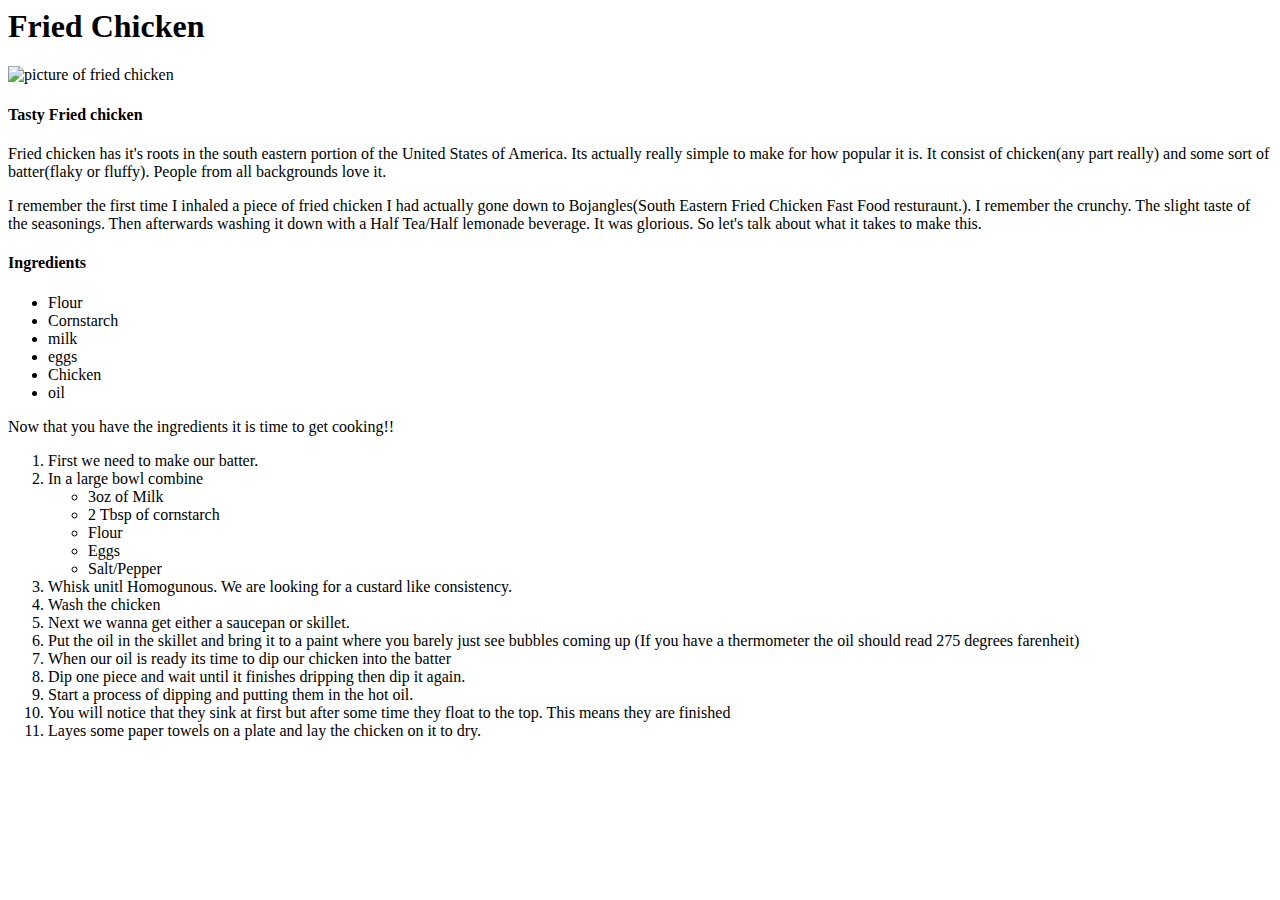
==== recipes/Fried_chicken.html @ 7ae69114 "index.html" ====
<DOCTYPE! html>
  <html lang="en">
  <meta charset="UTF-8">
  <head>
    <title>Fried Chicken</title>
    <h1>Fried Chicken</h1>
  </head>
  <body>
    <img src="https://i.imgur.com/8vulzi8.jpeg" alt=" picture of fried chicken">
    <h4>Tasty Fried chicken</h4>

    <p>Fried chicken has it's roots in the south eastern portion of the United States of America.
      Its actually really simple to make for how popular it is. It consist of chicken(any part really) and 
      some sort of batter(flaky or fluffy). People from all backgrounds love it.</p>

    <p>I remember the first time I inhaled a piece of fried chicken I had actually gone down to 
      Bojangles(South Eastern Fried Chicken Fast Food resturaunt.). I remember the crunchy. The slight taste
      of the seasonings. Then afterwards washing it down with a Half Tea/Half lemonade beverage. It was 
      glorious. So let's talk about what it takes to make this.
    </p>
    <h4>Ingredients</h4>
      <ul>
        <li>Flour</li>
        <li>Cornstarch</li>
        <li>milk</li>
        <li>eggs</li>
        <li>Chicken</li>
        <li>oil</li>
        
        <!--ommited "skillet" bullet point-->
      </ul>
      <p>Now that you have the ingredients it is time to get cooking!!</p>
      <ol>
        <li>First we need to make our batter.</li>
        <li>In a large bowl combine 
          <ul>
            <li>3oz of Milk</li>
            <li>2 Tbsp of cornstarch</li>
            <li>Flour</li>
            <li>Eggs</li>
            <li>Salt/Pepper</li>
          </ul>
        <li>Whisk unitl Homogunous. We are looking for a custard like consistency.</li>
        <li>Wash the chicken</li>
        <li>Next we wanna get either a saucepan or skillet.</li>
        <li>Put the oil in  the skillet and bring it to a paint where you barely just see bubbles coming up
          (If you have a thermometer the oil should read 275 degrees farenheit)
        </li>
        <li>When our oil is ready its time to dip our chicken into the batter</li>
        <li>Dip one piece and wait until it finishes dripping then dip it again.</li>
        <li>Start a process of dipping and putting them in the hot oil.</li>
        <li>You will notice that they sink at first but after some time they float to the top. This means
          they are finished
        </li>
        <li>Layes some paper towels on a plate and lay the chicken on it to dry.</li>
      </ol>
    



  </body>










  </html>
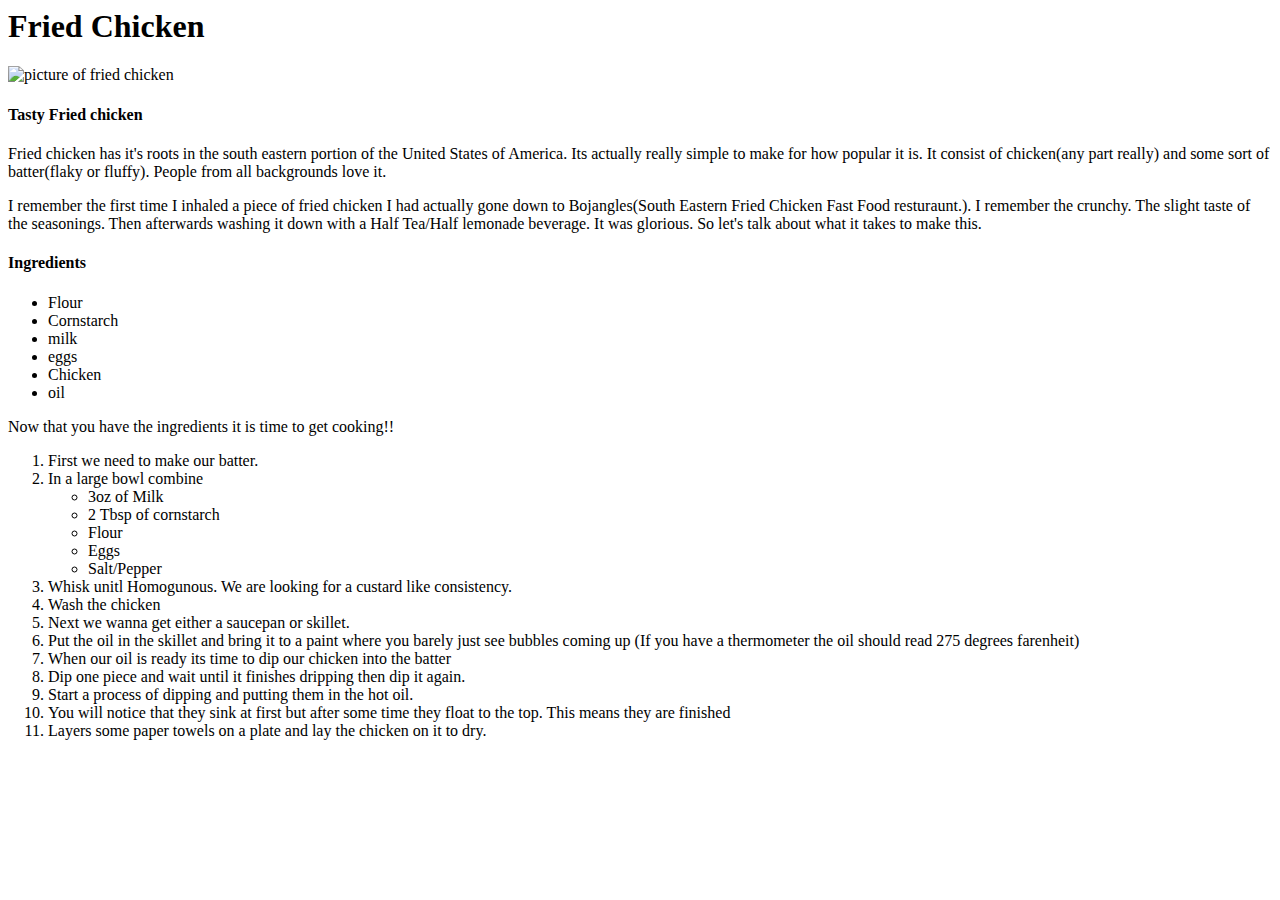
==== commit fe268eb7: "recipes/Fried_chicken.html" ====
--- a/recipes/Fried_chicken.html
+++ b/recipes/Fried_chicken.html
@@ -52,7 +52,8 @@
         <li>You will notice that they sink at first but after some time they float to the top. This means
           they are finished
         </li>
-        <li>Layes some paper towels on a plate and lay the chicken on it to dry.</li>
+        <!-- Fixed typo-->
+        <li>Layers some paper towels on a plate and lay the chicken on it to dry.</li>
       </ol>
     
 
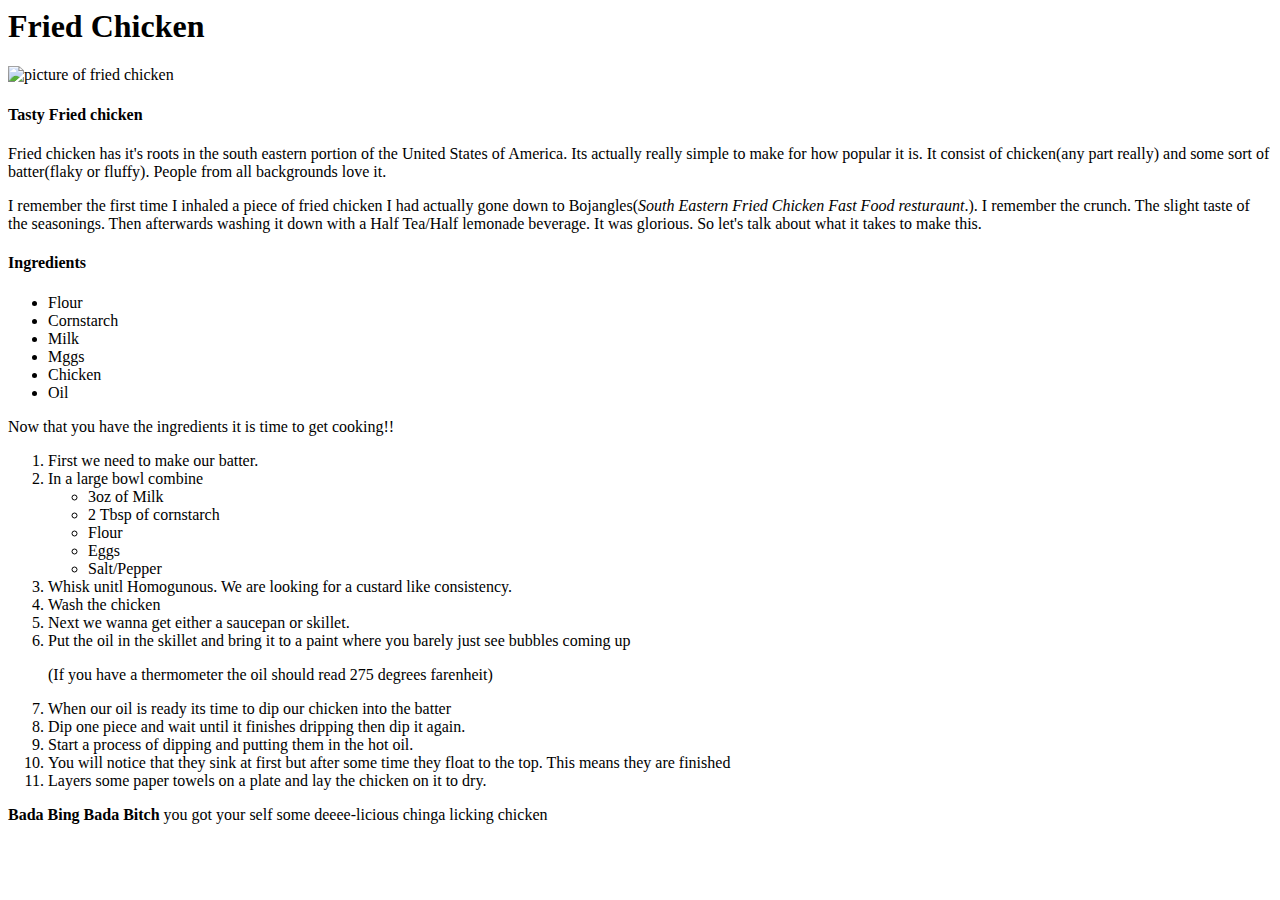
==== commit b483f4f7: "recipes/Fried_chicken.html" ====
--- a/recipes/Fried_chicken.html
+++ b/recipes/Fried_chicken.html
@@ -12,9 +12,9 @@
     <p>Fried chicken has it's roots in the south eastern portion of the United States of America.
       Its actually really simple to make for how popular it is. It consist of chicken(any part really) and 
       some sort of batter(flaky or fluffy). People from all backgrounds love it.</p>
-
+      <!-- Fixed Typo. Added emphasis.-->
     <p>I remember the first time I inhaled a piece of fried chicken I had actually gone down to 
-      Bojangles(South Eastern Fried Chicken Fast Food resturaunt.). I remember the crunchy. The slight taste
+      Bojangles(<em>South Eastern Fried Chicken Fast Food resturaunt</em>.). I remember the crunch. The slight taste
       of the seasonings. Then afterwards washing it down with a Half Tea/Half lemonade beverage. It was 
       glorious. So let's talk about what it takes to make this.
     </p>
@@ -22,10 +22,10 @@
       <ul>
         <li>Flour</li>
         <li>Cornstarch</li>
-        <li>milk</li>
-        <li>eggs</li>
+        <li>Milk</li>
+        <li>Mggs</li>
         <li>Chicken</li>
-        <li>oil</li>
+        <li>Oil</li>
         
         <!--ommited "skillet" bullet point-->
       </ul>
@@ -44,7 +44,7 @@
         <li>Wash the chicken</li>
         <li>Next we wanna get either a saucepan or skillet.</li>
         <li>Put the oil in  the skillet and bring it to a paint where you barely just see bubbles coming up
-          (If you have a thermometer the oil should read 275 degrees farenheit)
+          <p>(If you have a thermometer the oil should read 275 degrees farenheit)</p>
         </li>
         <li>When our oil is ready its time to dip our chicken into the batter</li>
         <li>Dip one piece and wait until it finishes dripping then dip it again.</li>
@@ -55,6 +55,7 @@
         <!-- Fixed typo-->
         <li>Layers some paper towels on a plate and lay the chicken on it to dry.</li>
       </ol>
+      <p><strong>Bada Bing Bada Bitch</strong> you got your self some deeee-licious chinga licking chicken</p>
     
 
 
